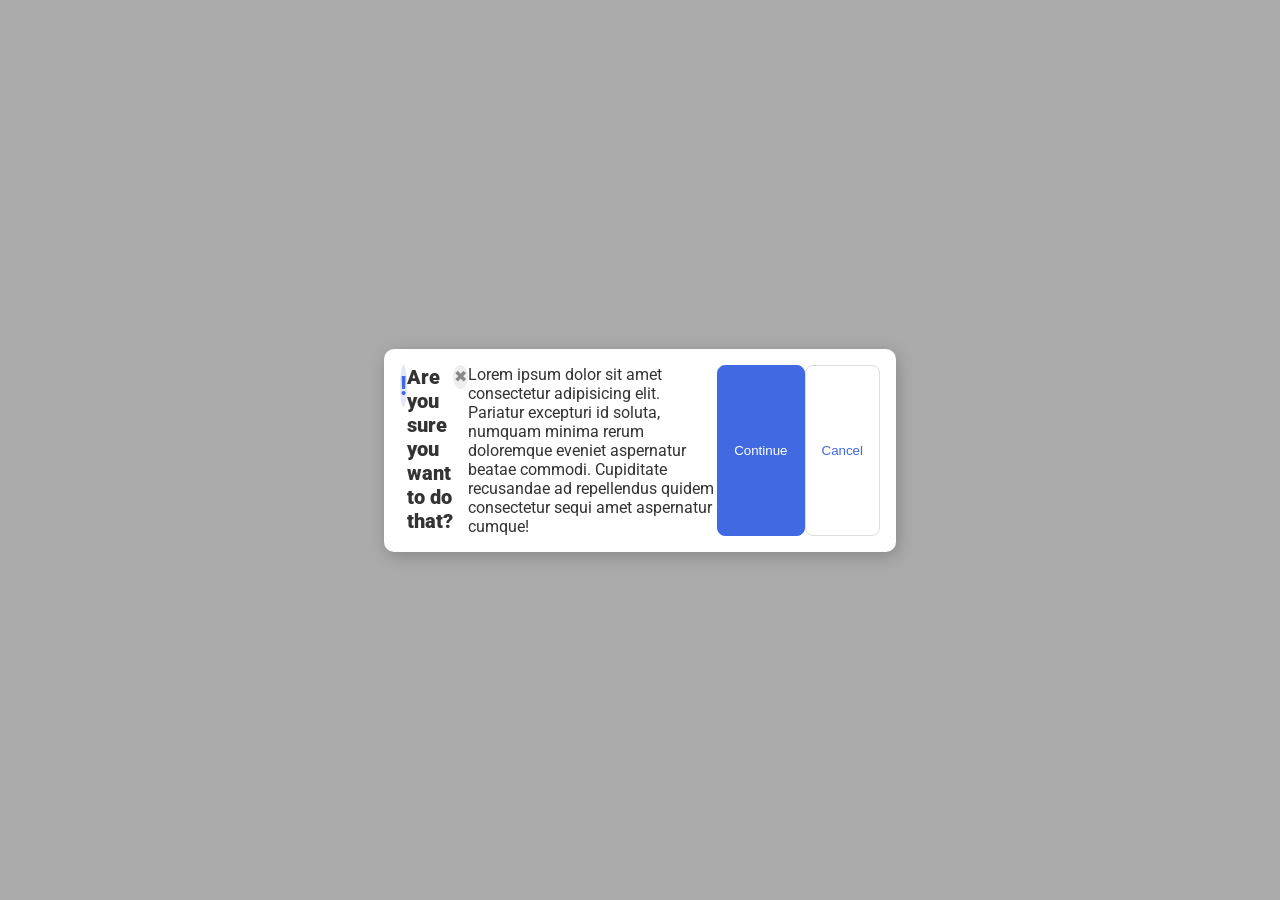
==== css-flex/5/index.html @ f379eb6b "finish 3, 4 working on 5" ====
<!doctype html>
<html lang="en">
  <head>
    <meta charset="UTF-8" />
    <meta http-equiv="X-UA-Compatible" content="IE=edge" />
    <meta name="viewport" content="width=device-width, initial-scale=1.0" />
    <link rel="stylesheet" href="style.css" />
    <title>Modal</title>
  </head>
  <body>
    <div class="modal">
      <div class="icon">!</div>
      <div class="header">Are you sure you want to do that?</div>
      <button class="close-button">✖</button>
      <div class="text">
        Lorem ipsum dolor sit amet consectetur adipisicing elit. Pariatur
        excepturi id soluta, numquam minima rerum doloremque eveniet aspernatur
        beatae commodi. Cupiditate recusandae ad repellendus quidem consectetur
        sequi amet aspernatur cumque!
      </div>
      <button class="continue">Continue</button>
      <button class="cancel">Cancel</button>
    </div>
  </body>
</html>
---- css-flex/5/style.css ----
@import url('https://fonts.googleapis.com/css2?family=Roboto:wght@400;700&display=swap');
html,
body {
  height: 100%;
}
body {
  font-family: Roboto, sans-serif;
  margin: 0;
  background: #aaa;
  color: #333; /* I'll give you this one for free lol */
  display: flex;
  align-items: center;
  justify-content: center;
}
.modal {
  background: white;
  width: 480px;
  border-radius: 10px;
  box-shadow: 2px 4px 16px rgba(0, 0, 0, 0.2);
  /*  */
  display: flex;
  padding: 16px;
}
.icon {
  color: royalblue;
  font-size: 26px;
  font-weight: 700;
  background: lavender;
  width: 42px;
  height: 42px;
  border-radius: 50%;
  display: flex;
  align-items: center;
  justify-content: center;
  /*  */
}
.close-button {
  background: #eee;
  border-radius: 50%;
  color: #888;
  font-weight: 400;
  font-size: 16px;
  height: 24px;
  width: 24px;
  display: flex;
  align-items: center;
  justify-content: center;
  border: 1px solid #eee;
  padding: 0;
}
button {
  cursor: pointer;
  padding: 8px 16px;
  border-radius: 8px;
}
button.continue {
  background: royalblue;
  border: 1px solid royalblue;
  color: white;
}
button.cancel {
  background: white;
  border: 1px solid #ddd;
  color: royalblue;
}
.header {
  font-weight: 900;
  font-size: 20px;
}
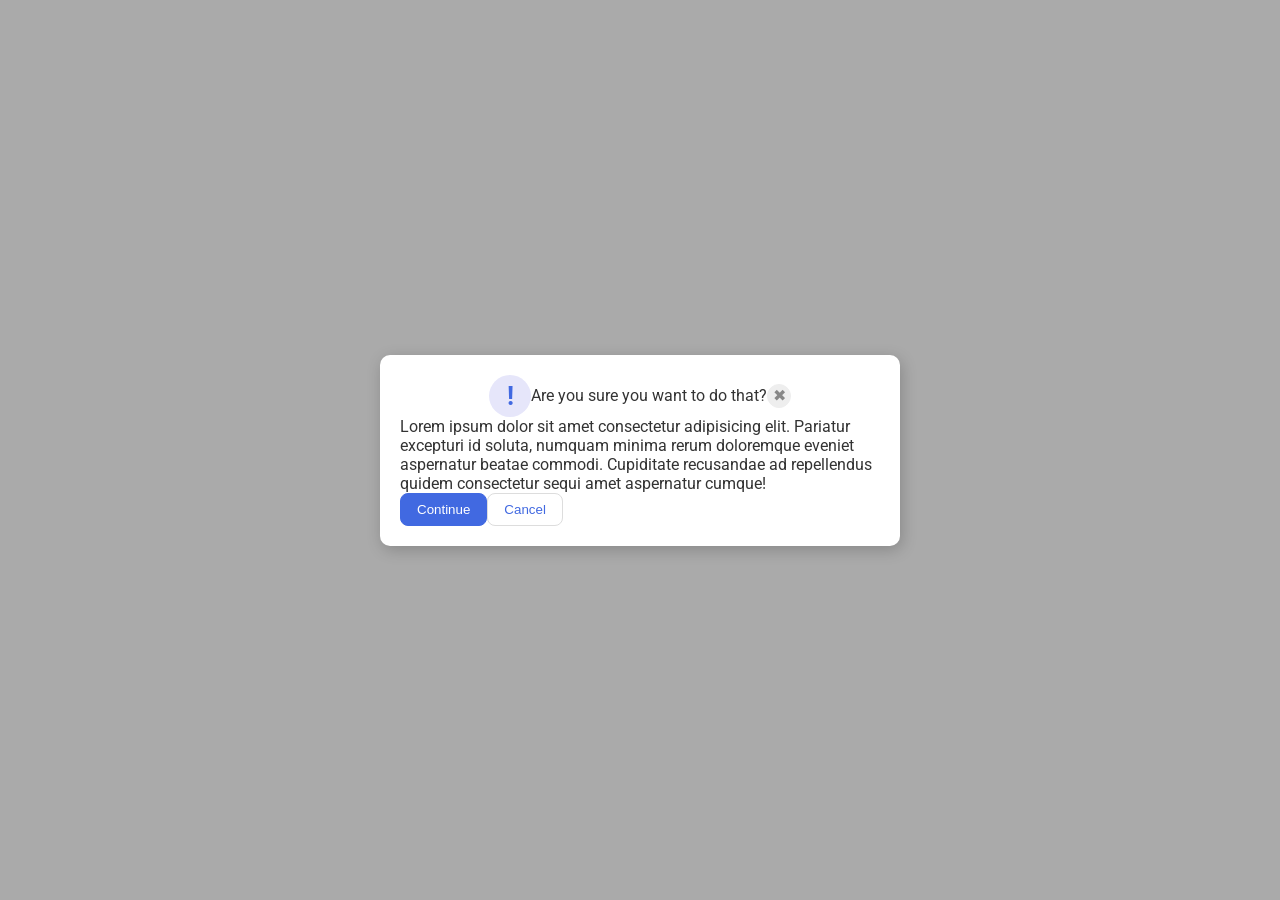
==== commit ef828219: "working on task 5" ====
--- a/css-flex/5/index.html
+++ b/css-flex/5/index.html
@@ -9,9 +9,11 @@
   </head>
   <body>
     <div class="modal">
-      <div class="icon">!</div>
-      <div class="header">Are you sure you want to do that?</div>
-      <button class="close-button">✖</button>
+      <div class="container">
+        <div class="icon">!</div>
+        <div class="header">Are you sure you want to do that?</div>
+        <button class="close-button">✖</button>
+      </div>
       <div class="text">
         Lorem ipsum dolor sit amet consectetur adipisicing elit. Pariatur
         excepturi id soluta, numquam minima rerum doloremque eveniet aspernatur
--- a/css-flex/5/style.css
+++ b/css-flex/5/style.css
@@ -1,26 +1,31 @@
 @import url('https://fonts.googleapis.com/css2?family=Roboto:wght@400;700&display=swap');
+
 html,
 body {
   height: 100%;
 }
+
 body {
   font-family: Roboto, sans-serif;
   margin: 0;
   background: #aaa;
-  color: #333; /* I'll give you this one for free lol */
+  color: #333;
+  /* I'll give you this one for free lol */
   display: flex;
   align-items: center;
   justify-content: center;
 }
+
 .modal {
   background: white;
   width: 480px;
   border-radius: 10px;
   box-shadow: 2px 4px 16px rgba(0, 0, 0, 0.2);
-  /*  */
+  padding: 20px;
   display: flex;
-  padding: 16px;
+  flex-wrap: wrap;
 }
+
 .icon {
   color: royalblue;
   font-size: 26px;
@@ -32,8 +37,8 @@
   display: flex;
   align-items: center;
   justify-content: center;
-  /*  */
 }
+
 .close-button {
   background: #eee;
   border-radius: 50%;
@@ -47,23 +52,29 @@
   justify-content: center;
   border: 1px solid #eee;
   padding: 0;
+  margin-right: auto;
 }
+
 button {
   cursor: pointer;
   padding: 8px 16px;
   border-radius: 8px;
 }
+
 button.continue {
   background: royalblue;
   border: 1px solid royalblue;
   color: white;
 }
+
 button.cancel {
   background: white;
   border: 1px solid #ddd;
   color: royalblue;
 }
-.header {
-  font-weight: 900;
-  font-size: 20px;
+
+.container {
+  display: flex;
+  align-items: center;
+  margin: auto;
 }
